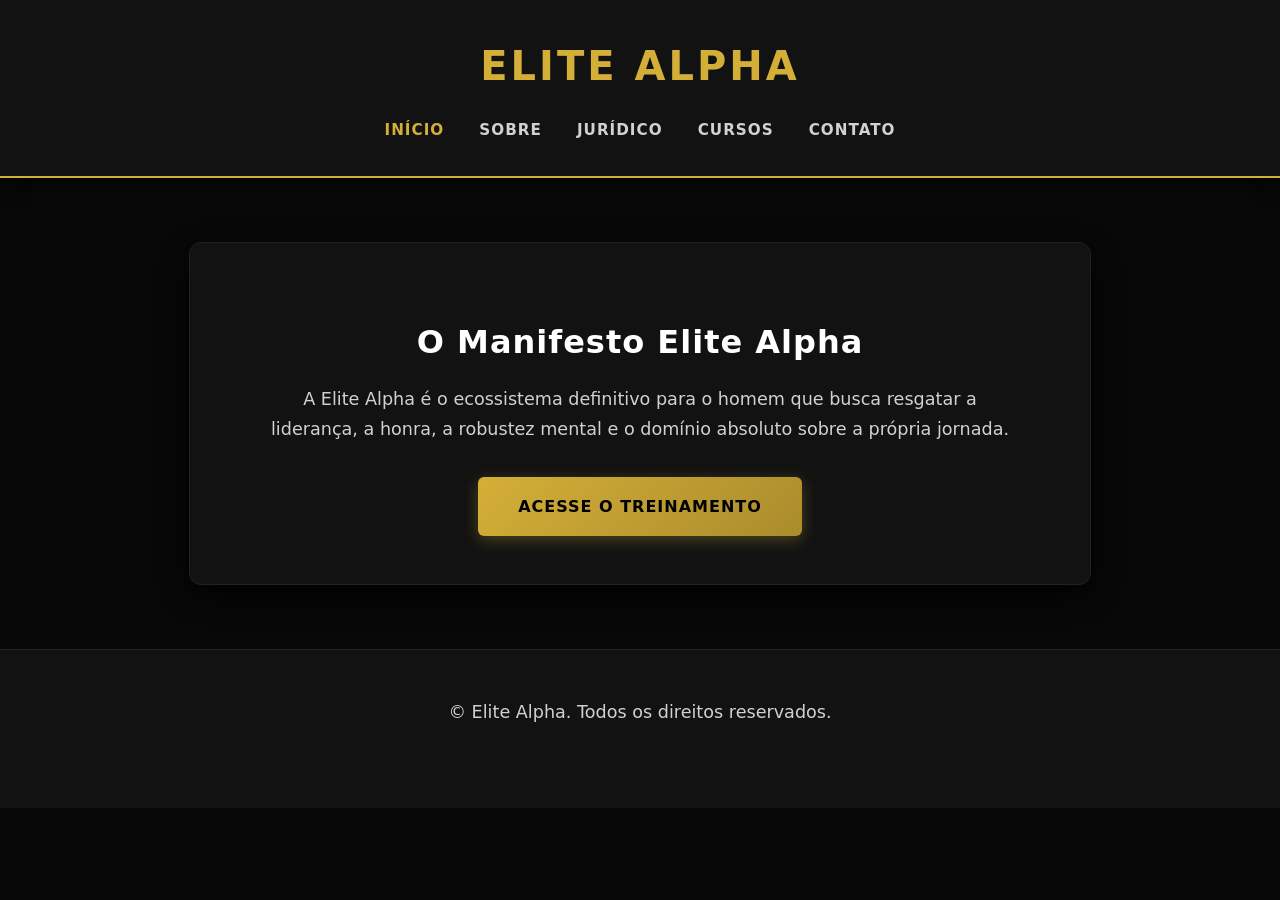
==== index.html @ de6713b8 "feat: site completo com todas as imagens e textos otimizados" ====
<!DOCTYPE html>
<html lang="pt-BR">
<head>
    <meta charset="UTF-8">
    <meta name="viewport" content="width=device-width, initial-scale=1.0">
    <title>Elite Alpha — O Ecossistema da Alta Performance</title>
    <link rel="stylesheet" href="assets/css/style.css">
</head>
<body>

    <header>
        <h1>ELITE ALPHA</h1>
        <nav>
            <a href="index.html" class="active">Início</a>
            <a href="sobre.html">Sobre</a>
            <a href="juridico.html">Jurídico</a>
            <a href="cursos.html">Cursos</a>
            <a href="contato.html">Contato</a>
        </nav>
    </header>

    <div class="container">
        <div class="card">
            <!-- A imagem hero.jpg precisa estar dentro da pasta assets/ -->
            <img src="assets/hero.jpg" alt="Elite Alpha High Performance" class="img-destaque" onerror="this.style.display='none'">
            
            <h2>O Manifesto Elite Alpha</h2>
            <p>A Elite Alpha é o ecossistema definitivo para o homem que busca resgatar a liderança, a honra, a robustez mental e o domínio absoluto sobre a própria jornada.</p>
            
            <a href="https://go.hotmart.com/B106042773F" class="btn" target="_blank">ACESSE O TREINAMENTO</a>
        </div>
    </div>

    <footer>
        <p>&copy; Elite Alpha. Todos os direitos reservados.</p>
    </footer>

    <script src="assets/js/main.js"></script>
</body>
</html>
---- assets/css/style.css ----
:root {
    --bg-color: #080808;
    --card-bg: #121212;
    --text-color: #d1d1d1;
    --heading-color: #ffffff;
    --gold-color: #d4af37;
    --gold-hover: #f3c653;
    --border-color: #222222;
}

* {
    box-sizing: border-box;
}

body {
    font-family: 'Segoe UI', system-ui, -apple-system, sans-serif;
    background-color: var(--bg-color);
    color: var(--text-color);
    margin: 0;
    padding: 0;
    line-height: 1.7;
}

header {
    background-color: var(--card-bg);
    border-bottom: 2px solid var(--gold-color);
    padding: 2rem 1rem;
    text-align: center;
    box-shadow: 0 4px 20px rgba(0, 0, 0, 0.8);
    position: sticky;
    top: 0;
    z-index: 100;
}

h1 {
    color: var(--gold-color);
    margin: 0;
    font-size: 2.5rem;
    letter-spacing: 3px;
    text-transform: uppercase;
}

nav {
    margin-top: 1rem;
}

nav a {
    color: var(--text-color);
    text-decoration: none;
    margin: 0 15px;
    font-weight: 600;
    font-size: 0.95rem;
    text-transform: uppercase;
    letter-spacing: 1px;
    transition: color 0.3s ease;
}

nav a:hover, nav a.active {
    color: var(--gold-color);
}

.container {
    max-width: 950px;
    margin: 4rem auto;
    padding: 0 1.5rem;
}

.card {
    background-color: var(--card-bg);
    border: 1px solid var(--border-color);
    border-radius: 12px;
    padding: 3rem 2.5rem;
    box-shadow: 0 10px 30px rgba(0, 0, 0, 0.9);
    text-align: center;
    transition: transform 0.3s ease;
}

.card:hover {
    border-color: #333;
}

h2 {
    color: var(--heading-color);
    font-size: 2rem;
    margin-top: 1.5rem;
    margin-bottom: 1rem;
    letter-spacing: 1px;
}

p {
    font-size: 1.1rem;
    color: var(--text-color);
    max-width: 750px;
    margin: 0 auto 2rem auto;
}

.btn {
    display: inline-block;
    background: linear-gradient(135deg, var(--gold-color) 0%, #aa8c2c 100%);
    color: #000;
    padding: 1rem 2.5rem;
    border-radius: 6px;
    text-decoration: none;
    font-weight: 800;
    font-size: 1rem;
    letter-spacing: 1px;
    text-transform: uppercase;
    box-shadow: 0 4px 15px rgba(212, 175, 55, 0.3);
    transition: all 0.3s ease;
}

.btn:hover {
    background: linear-gradient(135deg, var(--gold-hover) 0%, var(--gold-color) 100%);
    transform: translateY(-3px);
    box-shadow: 0 6px 20px rgba(212, 175, 55, 0.5);
}

.img-destaque {
    width: 100%;
    max-height: 400px;
    object-fit: cover;
    border-radius: 8px;
    margin-bottom: 2rem;
    border: 1px solid var(--border-color);
    box-shadow: 0 8px 25px rgba(0,0,0,0.6);
}

footer {
    text-align: center;
    padding: 3rem;
    color: #666;
    font-size: 0.9rem;
    border-top: 1px solid var(--border-color);
    background-color: var(--card-bg);
    margin-top: 4rem;
}
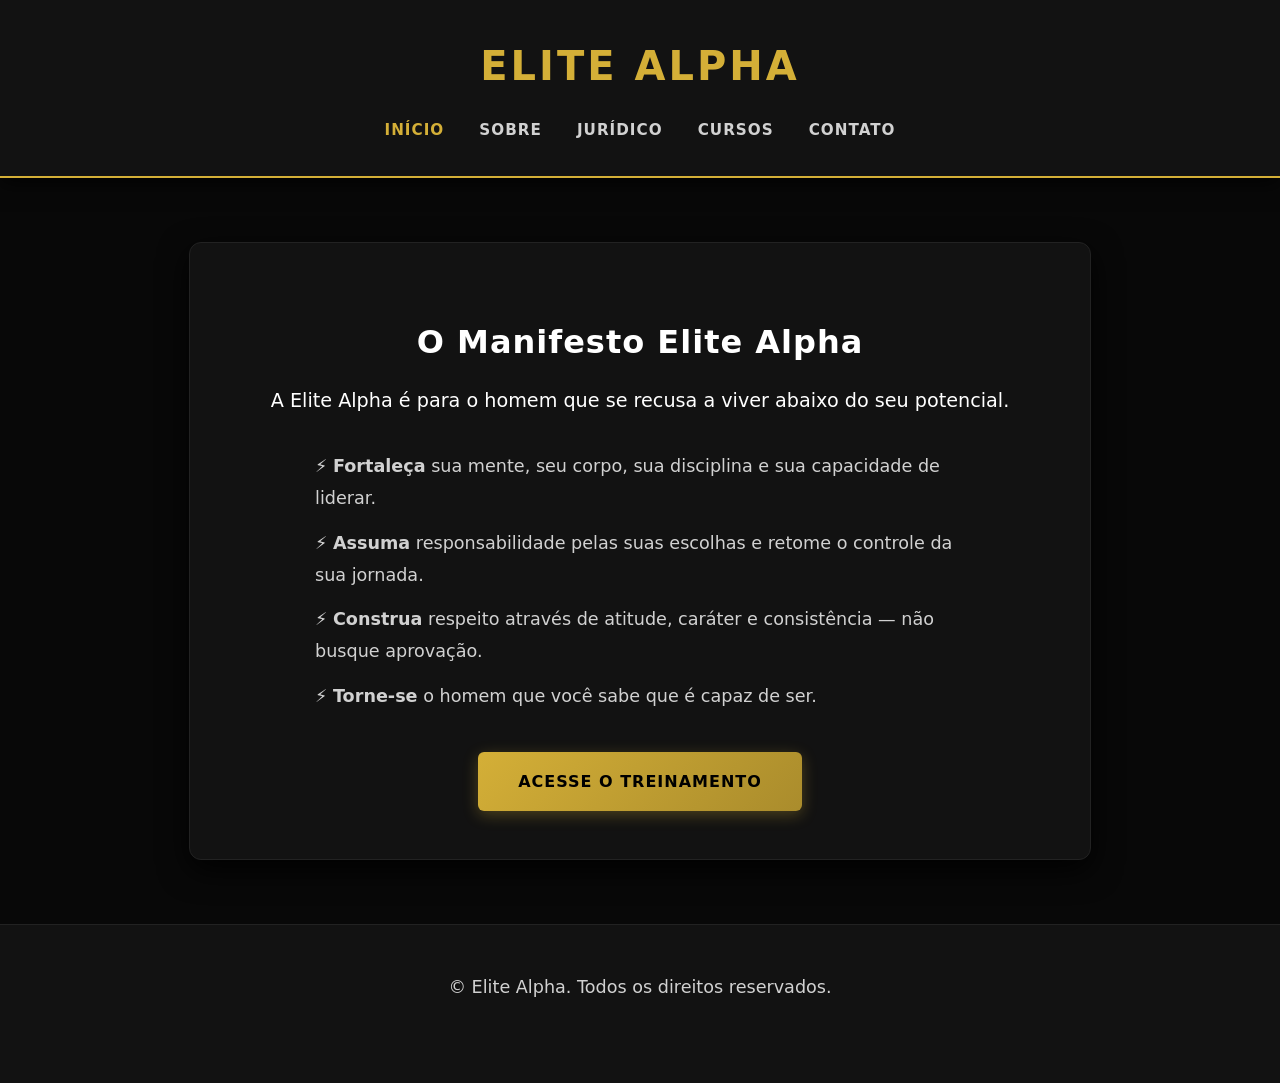
==== commit 898efaa6: "fix: limpa arquivo incorreto dentro de assets" ====
--- a/index.html
+++ b/index.html
@@ -25,7 +25,17 @@
             <img src="assets/hero.jpg" alt="Elite Alpha High Performance" class="img-destaque" onerror="this.style.display='none'">
             
             <h2>O Manifesto Elite Alpha</h2>
-            <p>A Elite Alpha é o ecossistema definitivo para o homem que busca resgatar a liderança, a honra, a robustez mental e o domínio absoluto sobre a própria jornada.</p>
+            
+            <p style="font-size: 1.2rem; color: #ffffff; margin-bottom: 2rem;">
+                A Elite Alpha é para o homem que se recusa a viver abaixo do seu potencial.
+            </p>
+
+            <div style="text-align: left; max-width: 650px; margin: 0 auto 2.5rem auto; line-height: 2rem;">
+                <p style="margin: 0.8rem 0;">⚡ <strong>Fortaleça</strong> sua mente, seu corpo, sua disciplina e sua capacidade de liderar.</p>
+                <p style="margin: 0.8rem 0;">⚡ <strong>Assuma</strong> responsabilidade pelas suas escolhas e retome o controle da sua jornada.</p>
+                <p style="margin: 0.8rem 0;">⚡ <strong>Construa</strong> respeito através de atitude, caráter e consistência — não busque aprovação.</p>
+                <p style="margin: 0.8rem 0;">⚡ <strong>Torne-se</strong> o homem que você sabe que é capaz de ser.</p>
+            </div>
             
             <a href="https://go.hotmart.com/B106042773F" class="btn" target="_blank">ACESSE O TREINAMENTO</a>
         </div>
